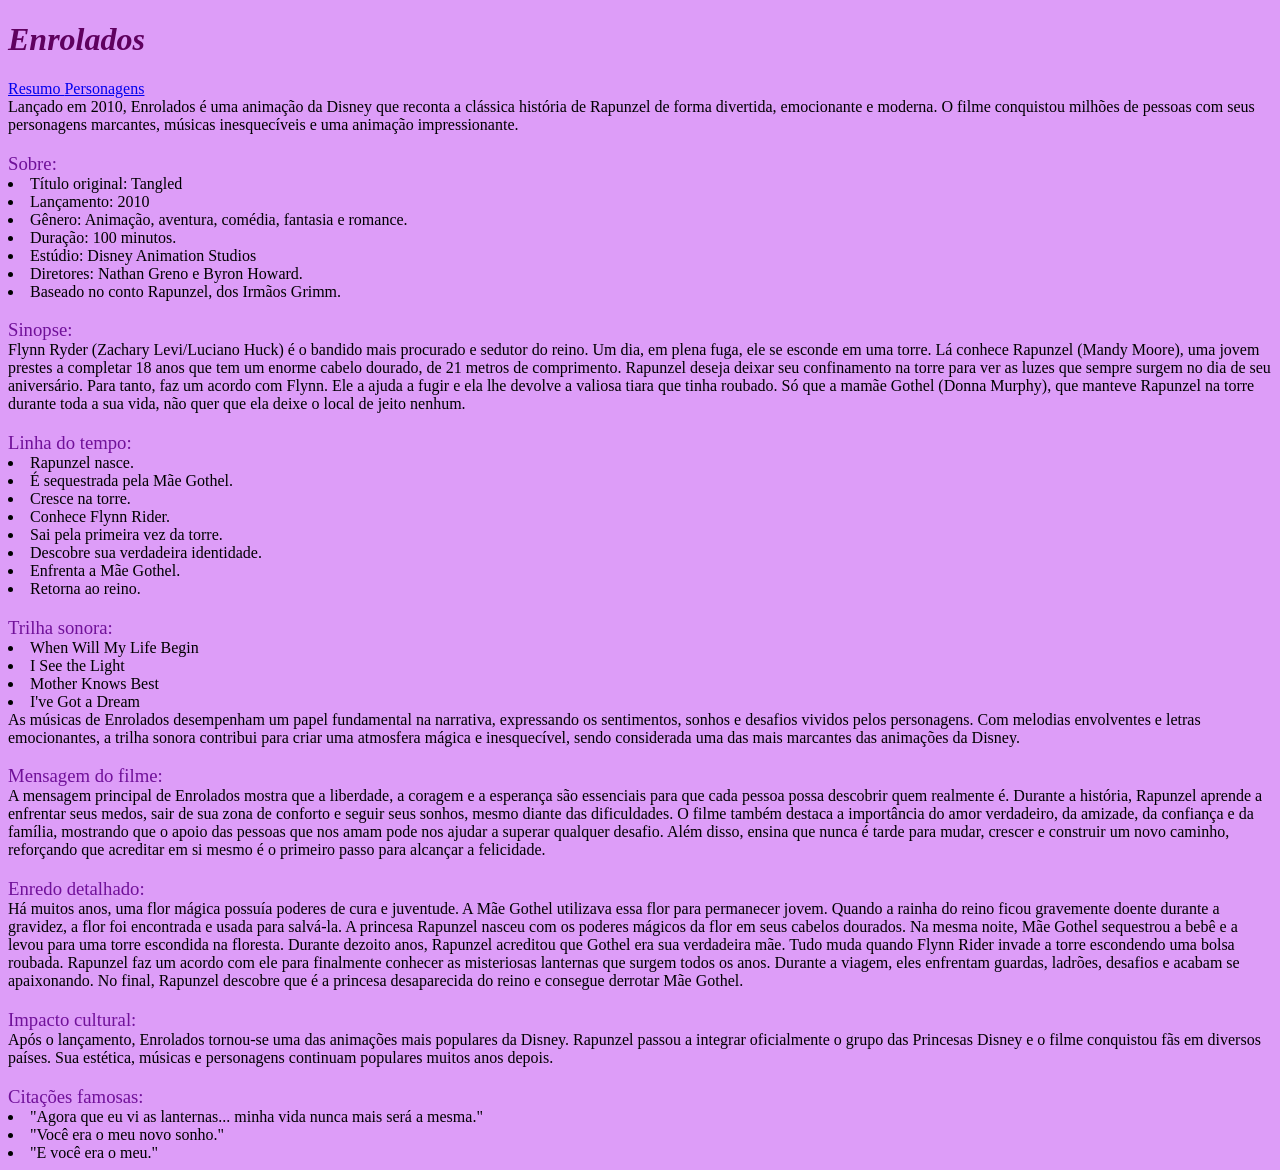
==== index.html @ bc0ad2d9 "." ====
<!DOCTYPE html>
<html lang="en">
<head>
    <meta charset="UTF-8">
    <meta name="viewport" content="width=device-width, initial-scale=1.0">
    <title>Document</title>
    <link rel="stylesheet" href="style.css">
</head>
<body>
    
<h1>Enrolados</h1>
<a href="index.html"> Resumo </a>
<a href="personagens.html"> Personagens </a>
<p>Lançado em 2010, Enrolados é uma animação da Disney que reconta a clássica história de Rapunzel de forma divertida, emocionante e moderna. O filme conquistou milhões de pessoas com seus personagens marcantes, músicas inesquecíveis e uma animação impressionante.</p>

<div>
<h3>Sobre:</h3>
<li>Título original: Tangled</li>
<li>Lançamento: 2010</li>
<li>Gênero: Animação, aventura, comédia, fantasia e romance.</li>
<li>Duração: 100 minutos.</li>
<li>Estúdio: Disney Animation Studios</li>
<li>Diretores: Nathan Greno e Byron Howard.</li>
<li>Baseado no conto Rapunzel, dos Irmãos Grimm.</li>
</div>

<h3>Sinopse:</h3>
<p>
Flynn Ryder (Zachary Levi/Luciano Huck) é o bandido mais procurado e sedutor do reino. Um dia, em plena fuga, ele se esconde em uma torre. Lá conhece Rapunzel (Mandy Moore), uma jovem prestes a completar 18 anos que tem um enorme cabelo dourado, de 21 metros de comprimento. Rapunzel deseja deixar seu confinamento na torre para ver as luzes que sempre surgem no dia de seu aniversário. Para tanto, faz um acordo com Flynn. Ele a ajuda a fugir e ela lhe devolve a valiosa tiara que tinha roubado. Só que a mamãe Gothel (Donna Murphy), que manteve Rapunzel na torre durante toda a sua vida, não quer que ela deixe o local de jeito nenhum.
</p>

<div>
<h3>Linha do tempo:</h3>
<li>Rapunzel nasce.</li>
<li>É sequestrada pela Mãe Gothel.</li>
<li>Cresce na torre.</li>
<li>Conhece Flynn Rider.</li>
<li>Sai pela primeira vez da torre.</li>
<li>Descobre sua verdadeira identidade.</li>
<li>Enfrenta a Mãe Gothel.</li>
<li>Retorna ao reino.</li>
</div>

<div>
<h3>Trilha sonora:</h3>
<li>When Will My Life Begin</li>
<li>I See the Light</li>
<li>Mother Knows Best</li>
<li>I've Got a Dream</li>
<p>As músicas de Enrolados desempenham um papel fundamental na narrativa, expressando os sentimentos, sonhos e desafios vividos pelos personagens. Com melodias envolventes e letras emocionantes, a trilha sonora contribui para criar uma atmosfera mágica e inesquecível, sendo considerada uma das mais marcantes das animações da Disney.</p>
</div>

<h3>Mensagem do filme:</h3>
<p>A mensagem principal de Enrolados mostra que a liberdade, a coragem e a esperança são essenciais para que cada pessoa possa descobrir quem realmente é. Durante a história, Rapunzel aprende a enfrentar seus medos, sair de sua zona de conforto e seguir seus sonhos, mesmo diante das dificuldades. O filme também destaca a importância do amor verdadeiro, da amizade, da confiança e da família, mostrando que o apoio das pessoas que nos amam pode nos ajudar a superar qualquer desafio. Além disso, ensina que nunca é tarde para mudar, crescer e construir um novo caminho, reforçando que acreditar em si mesmo é o primeiro passo para alcançar a felicidade.</p>

<h3>Enredo detalhado:</h3>
<p>Há muitos anos, uma flor mágica possuía poderes de cura e juventude. A Mãe Gothel utilizava essa flor para permanecer jovem.
Quando a rainha do reino ficou gravemente doente durante a gravidez, a flor foi encontrada e usada para salvá-la. A princesa Rapunzel nasceu com os poderes mágicos da flor em seus cabelos dourados.
Na mesma noite, Mãe Gothel sequestrou a bebê e a levou para uma torre escondida na floresta. Durante dezoito anos, Rapunzel acreditou que Gothel era sua verdadeira mãe.
Tudo muda quando Flynn Rider invade a torre escondendo uma bolsa roubada. Rapunzel faz um acordo com ele para finalmente conhecer as misteriosas lanternas que surgem todos os anos.
Durante a viagem, eles enfrentam guardas, ladrões, desafios e acabam se apaixonando.
No final, Rapunzel descobre que é a princesa desaparecida do reino e consegue derrotar Mãe Gothel.</p>

<h3>Impacto cultural:</h3>
<p>Após o lançamento, Enrolados tornou-se uma das animações mais populares da Disney.
Rapunzel passou a integrar oficialmente o grupo das Princesas Disney e o filme conquistou fãs em diversos países. Sua estética, músicas e personagens continuam populares muitos anos depois.</p>

<div>
<h3>Citações famosas:</h3>
<li>"Agora que eu vi as lanternas... minha vida nunca mais será a mesma."</li>
<li>"Você era o meu novo sonho."</li>
<li>"E você era o meu."</li>
</div>

</body>
</html>
---- style.css ----
body
{background-color: rgb(221, 157, 248);
font-weight:150;
text-align:left
fonte-style:initial;}

h1 
{font-style: italic;
color: rgb(95, 1, 95);}

h3
{color: rgb(112, 17, 153);
font-weight:200;}

h4
{color: rgb(112, 17, 153);
font-weight:200;}

h3, h4 {margin-bottom: 0%;}
p {margin-top: 0%;}
div {margin-top: 0%;}
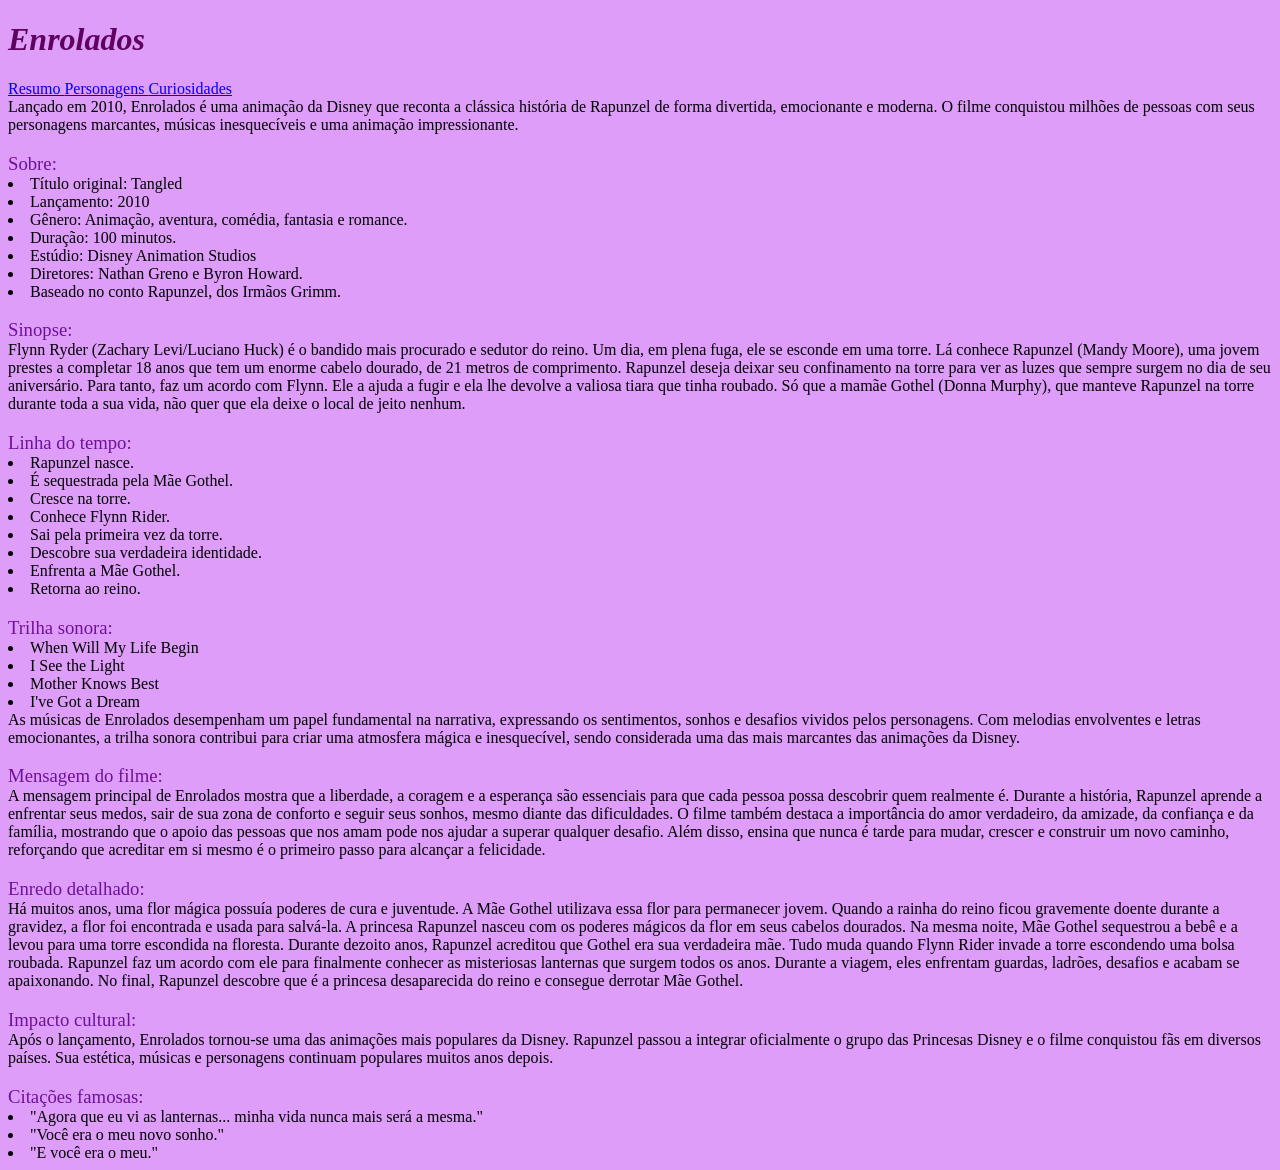
==== commit 008ff64c: "." ====
--- a/index.html
+++ b/index.html
@@ -11,6 +11,7 @@
 <h1>Enrolados</h1>
 <a href="index.html"> Resumo </a>
 <a href="personagens.html"> Personagens </a>
+<a href="curiosidades.html"> Curiosidades </a>
 <p>Lançado em 2010, Enrolados é uma animação da Disney que reconta a clássica história de Rapunzel de forma divertida, emocionante e moderna. O filme conquistou milhões de pessoas com seus personagens marcantes, músicas inesquecíveis e uma animação impressionante.</p>
 
 <div>
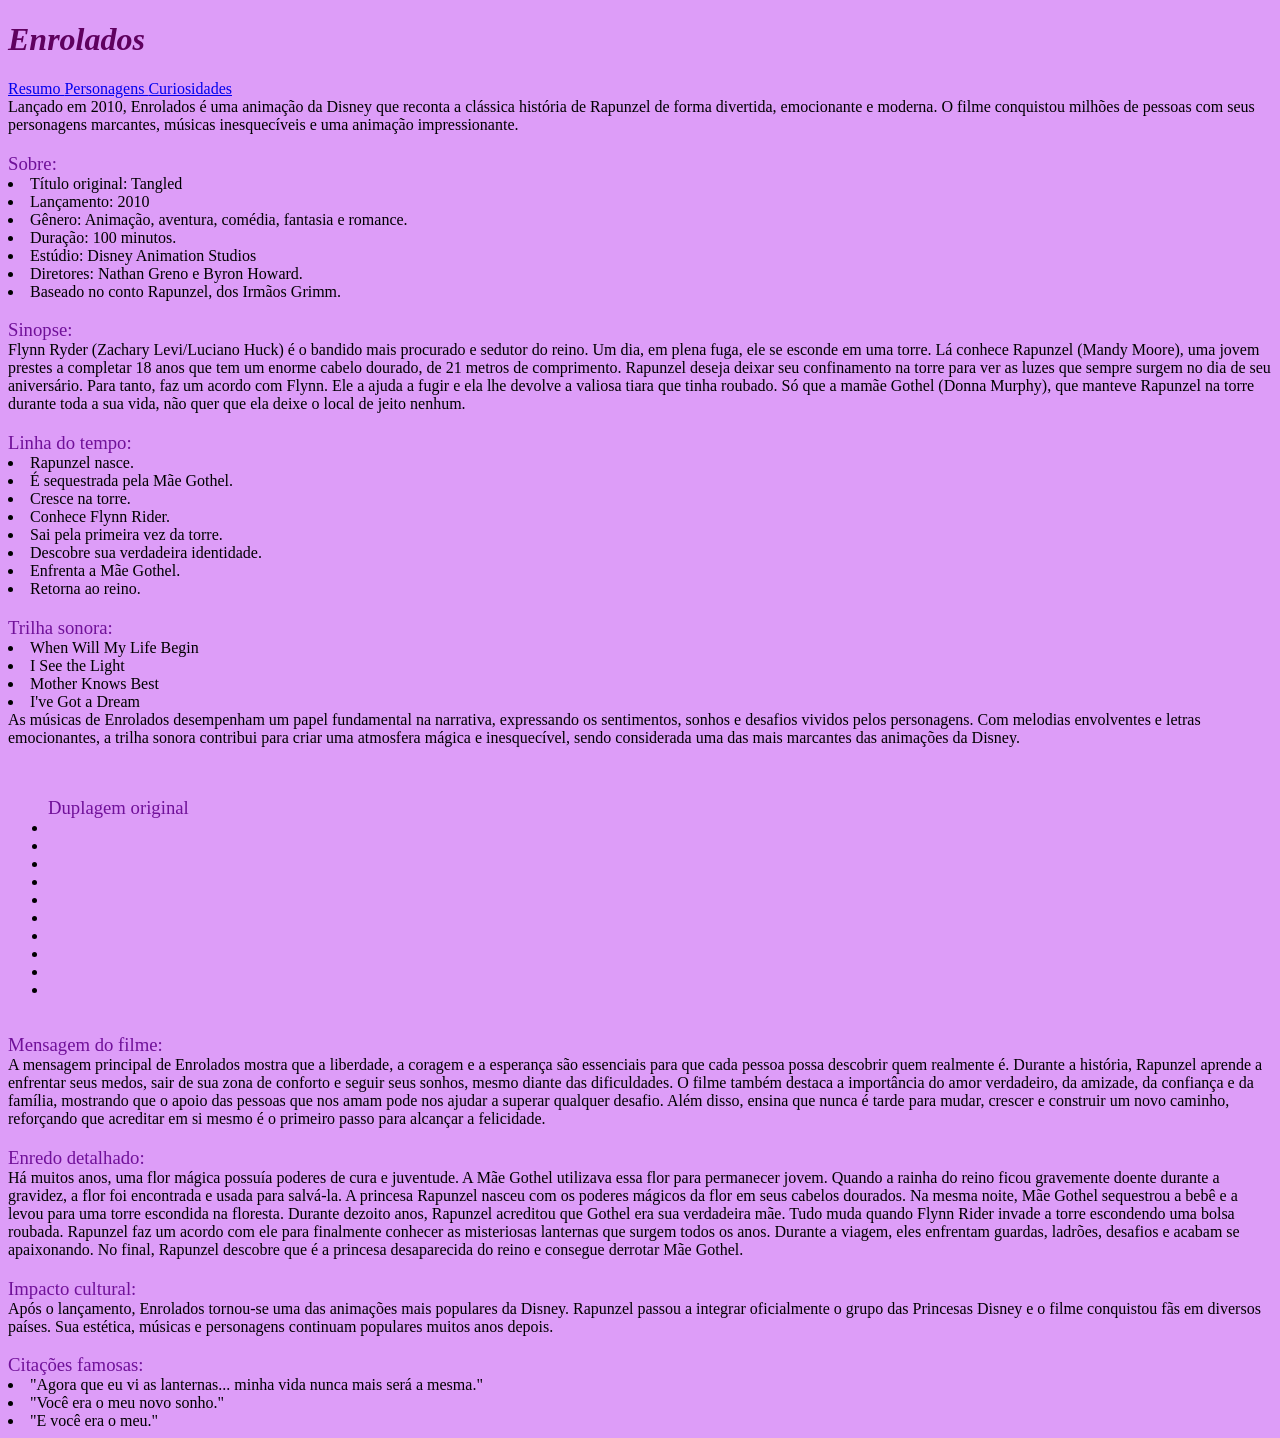
==== commit 401f669e: "." ====
--- a/index.html
+++ b/index.html
@@ -51,6 +51,23 @@
 <p>As músicas de Enrolados desempenham um papel fundamental na narrativa, expressando os sentimentos, sonhos e desafios vividos pelos personagens. Com melodias envolventes e letras emocionantes, a trilha sonora contribui para criar uma atmosfera mágica e inesquecível, sendo considerada uma das mais marcantes das animações da Disney.</p>
 </div>
 
+<div class="lista">
+    <ul>
+<h3>Duplagem original</h3>
+<li></li>
+<li></li>
+<li></li>
+<li></li>
+<li></li>
+<li></li>
+<li></li>
+<li></li>
+<li></li>
+<li></li>
+    </ul>
+</div>
+
+
 <h3>Mensagem do filme:</h3>
 <p>A mensagem principal de Enrolados mostra que a liberdade, a coragem e a esperança são essenciais para que cada pessoa possa descobrir quem realmente é. Durante a história, Rapunzel aprende a enfrentar seus medos, sair de sua zona de conforto e seguir seus sonhos, mesmo diante das dificuldades. O filme também destaca a importância do amor verdadeiro, da amizade, da confiança e da família, mostrando que o apoio das pessoas que nos amam pode nos ajudar a superar qualquer desafio. Além disso, ensina que nunca é tarde para mudar, crescer e construir um novo caminho, reforçando que acreditar em si mesmo é o primeiro passo para alcançar a felicidade.</p>
 
--- a/style.css
+++ b/style.css
@@ -18,4 +18,8 @@
 
 h3, h4 {margin-bottom: 0%;}
 p {margin-top: 0%;}
-div {margin-top: 0%;}+div {margin-top: 0%;}
+li {margin-top: 0%;}
+
+.lista {display: flex;
+gap: 40px;}
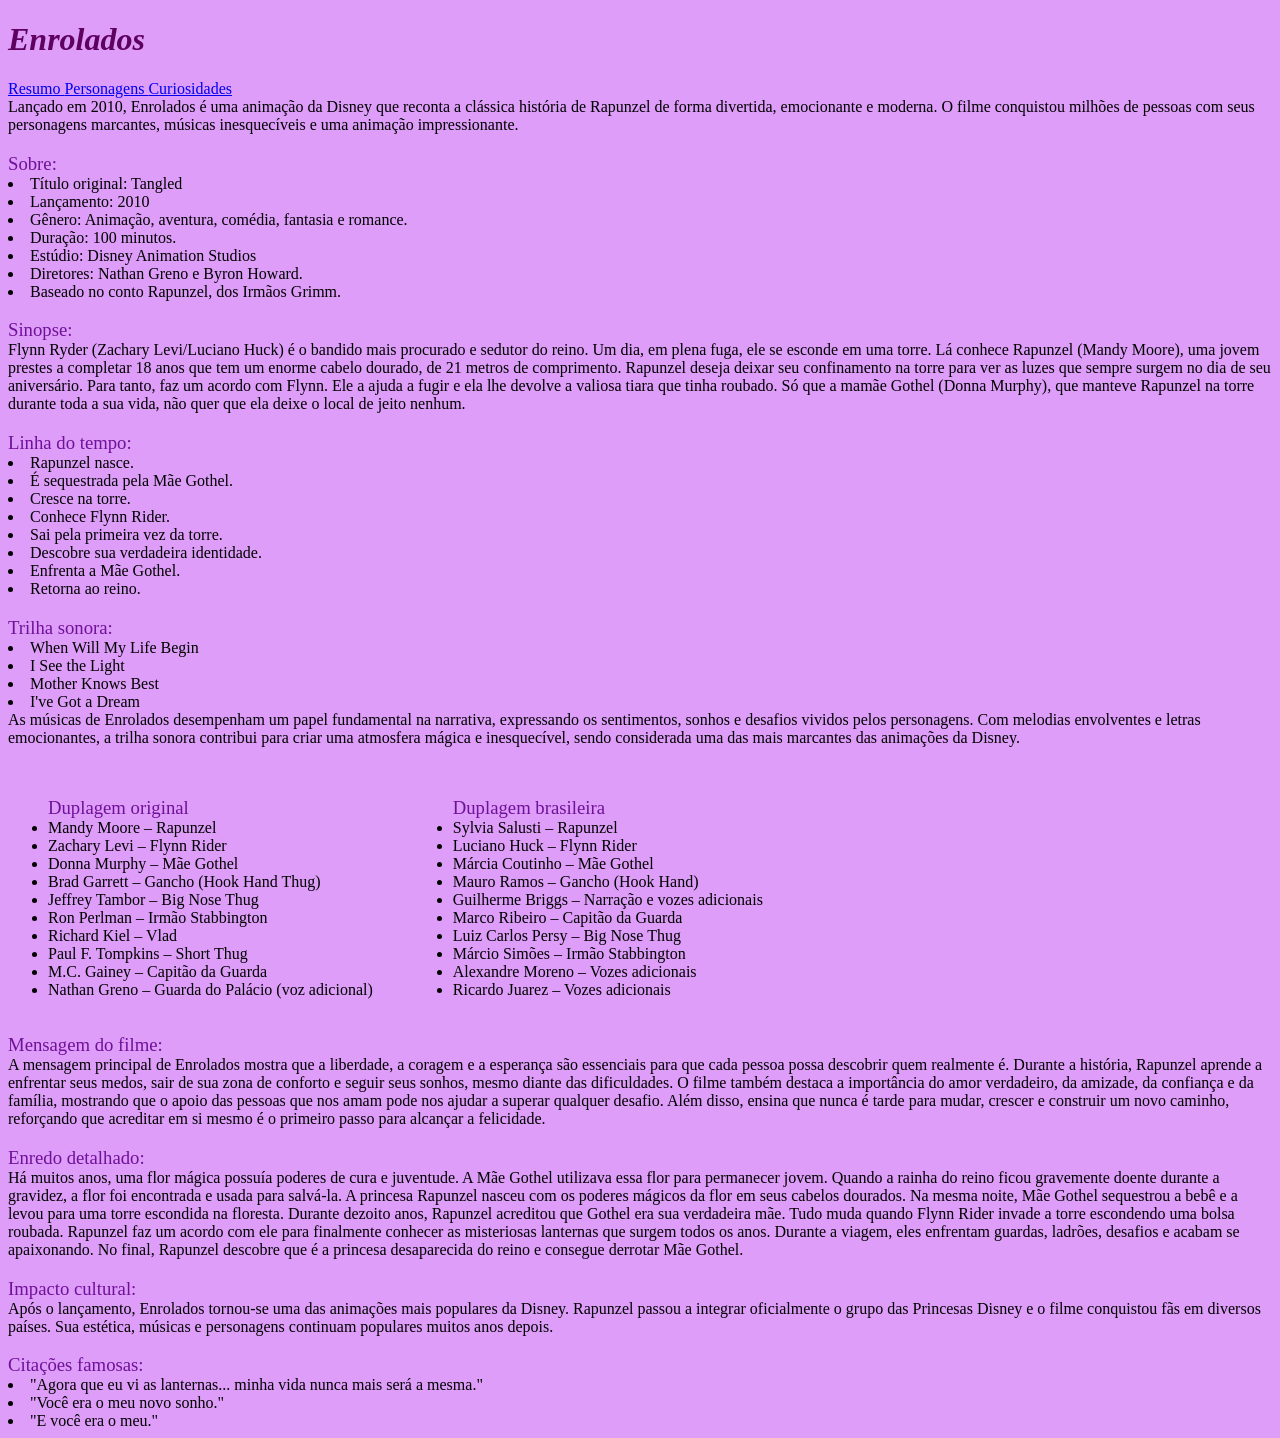
==== commit 17dc1449: "." ====
--- a/index.html
+++ b/index.html
@@ -54,16 +54,29 @@
 <div class="lista">
     <ul>
 <h3>Duplagem original</h3>
-<li></li>
-<li></li>
-<li></li>
-<li></li>
-<li></li>
-<li></li>
-<li></li>
-<li></li>
-<li></li>
-<li></li>
+<li>Mandy Moore – Rapunzel</li>
+<li>Zachary Levi – Flynn Rider</li>
+<li>Donna Murphy – Mãe Gothel</li>
+<li>Brad Garrett – Gancho (Hook Hand Thug)</li>
+<li>Jeffrey Tambor – Big Nose Thug</li>
+<li>Ron Perlman – Irmão Stabbington</li>
+<li>Richard Kiel – Vlad</li>
+<li>Paul F. Tompkins – Short Thug</li>
+<li>M.C. Gainey – Capitão da Guarda</li>
+<li>Nathan Greno – Guarda do Palácio (voz adicional)</li>
+    </ul>
+    <ul>
+        <h3>Duplagem brasileira</h3>
+        <li>Sylvia Salusti – Rapunzel</li>
+        <li>Luciano Huck – Flynn Rider </li>
+        <li>Márcia Coutinho – Mãe Gothel</li>
+        <li>Mauro Ramos – Gancho (Hook Hand)</li>
+        <li>Guilherme Briggs – Narração e vozes adicionais</li>
+        <li>Marco Ribeiro – Capitão da Guarda</li>
+        <li>Luiz Carlos Persy – Big Nose Thug</li>
+        <li>Márcio Simões – Irmão Stabbington</li>
+        <li>Alexandre Moreno – Vozes adicionais</li>
+       <li>Ricardo Juarez – Vozes adicionais</li>
     </ul>
 </div>
 
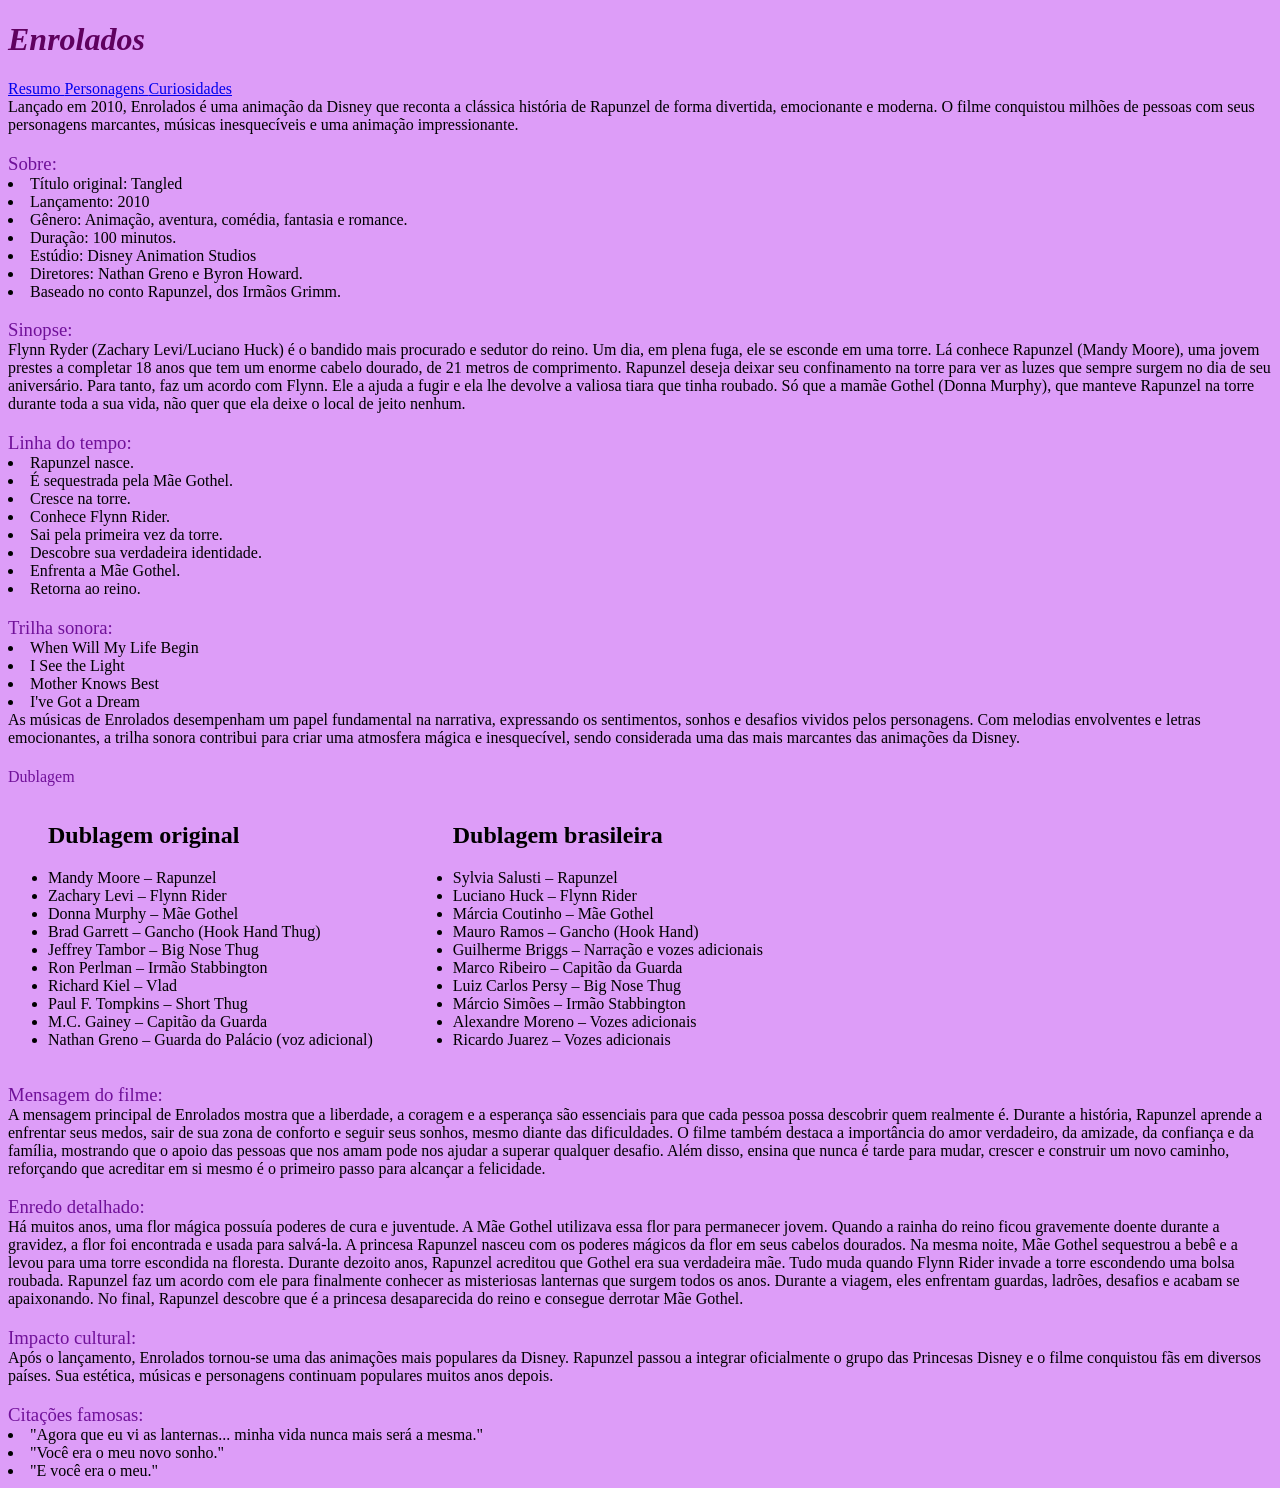
==== commit 5ac0e11e: "." ====
--- a/index.html
+++ b/index.html
@@ -51,9 +51,10 @@
 <p>As músicas de Enrolados desempenham um papel fundamental na narrativa, expressando os sentimentos, sonhos e desafios vividos pelos personagens. Com melodias envolventes e letras emocionantes, a trilha sonora contribui para criar uma atmosfera mágica e inesquecível, sendo considerada uma das mais marcantes das animações da Disney.</p>
 </div>
 
+<h4>Dublagem</h4>
 <div class="lista">
     <ul>
-<h3>Duplagem original</h3>
+<h2>Dublagem original</h2>
 <li>Mandy Moore – Rapunzel</li>
 <li>Zachary Levi – Flynn Rider</li>
 <li>Donna Murphy – Mãe Gothel</li>
@@ -66,7 +67,7 @@
 <li>Nathan Greno – Guarda do Palácio (voz adicional)</li>
     </ul>
     <ul>
-        <h3>Duplagem brasileira</h3>
+        <h2>Dublagem brasileira</h2>
         <li>Sylvia Salusti – Rapunzel</li>
         <li>Luciano Huck – Flynn Rider </li>
         <li>Márcia Coutinho – Mãe Gothel</li>
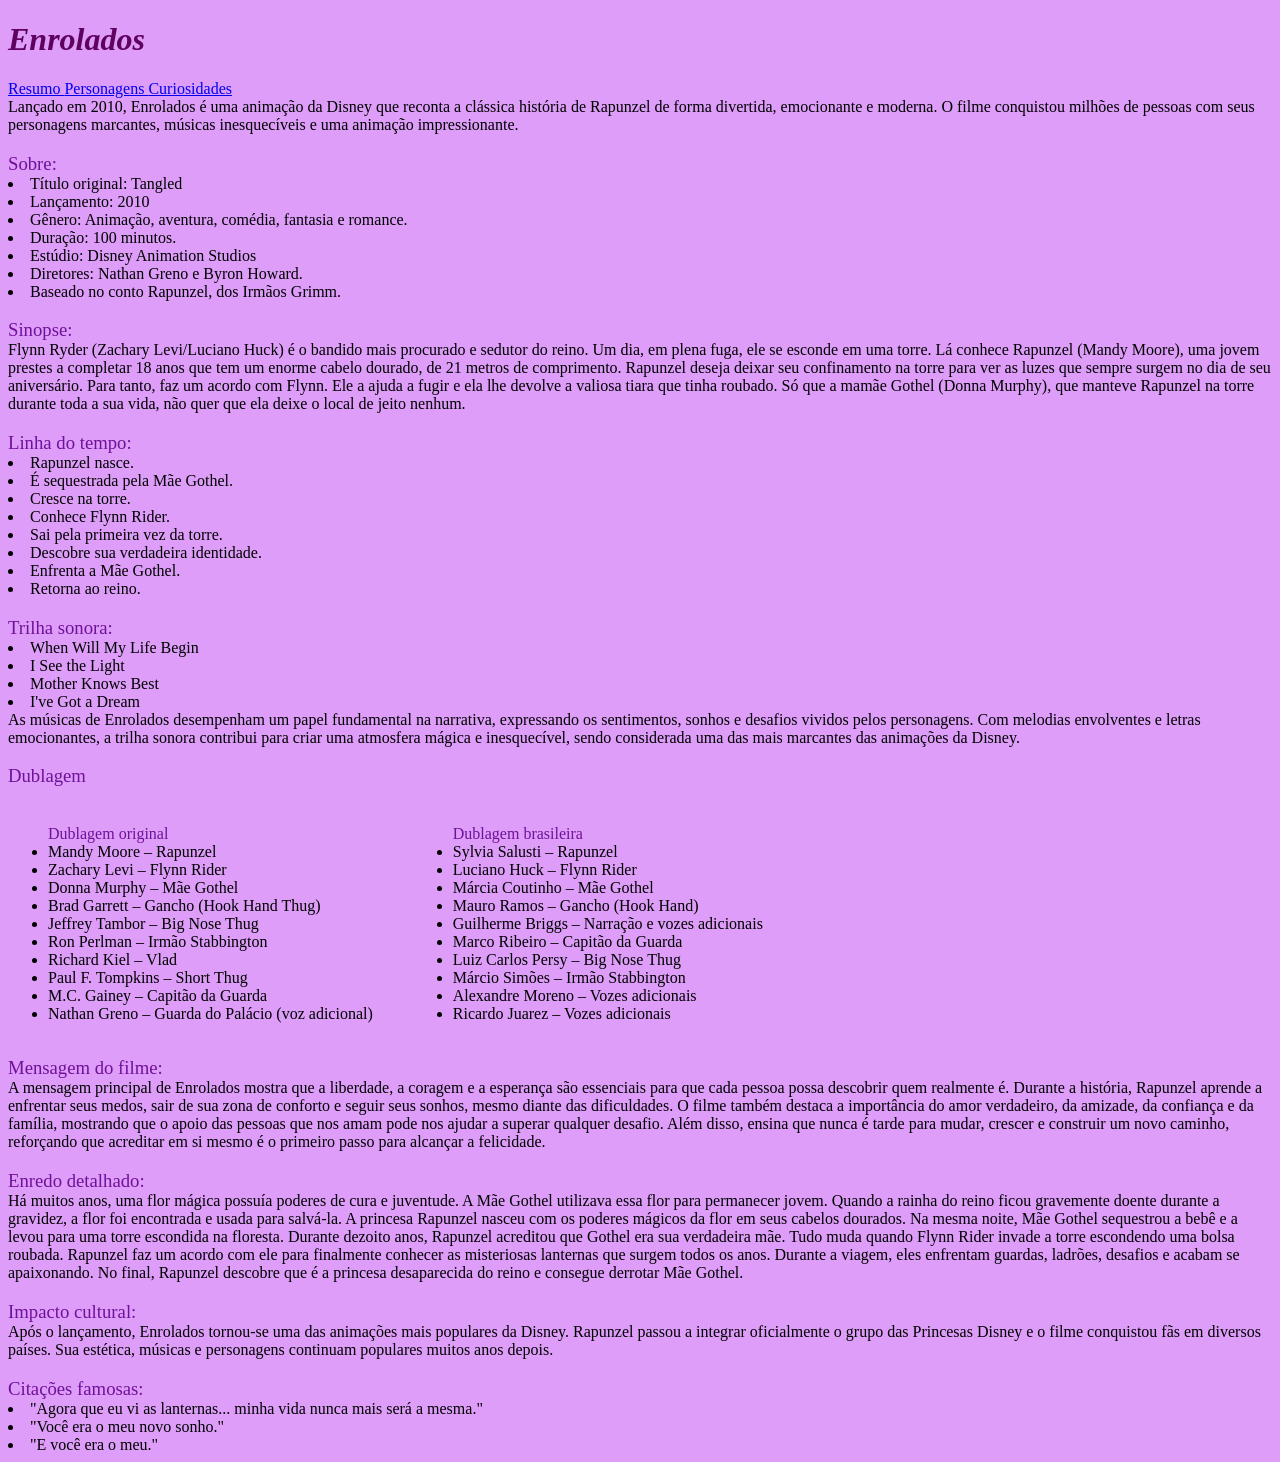
==== commit f53d8df4: "." ====
--- a/index.html
+++ b/index.html
@@ -51,10 +51,10 @@
 <p>As músicas de Enrolados desempenham um papel fundamental na narrativa, expressando os sentimentos, sonhos e desafios vividos pelos personagens. Com melodias envolventes e letras emocionantes, a trilha sonora contribui para criar uma atmosfera mágica e inesquecível, sendo considerada uma das mais marcantes das animações da Disney.</p>
 </div>
 
-<h4>Dublagem</h4>
+<h3>Dublagem</h3>
 <div class="lista">
     <ul>
-<h2>Dublagem original</h2>
+<h4>Dublagem original</h4>
 <li>Mandy Moore – Rapunzel</li>
 <li>Zachary Levi – Flynn Rider</li>
 <li>Donna Murphy – Mãe Gothel</li>
@@ -67,7 +67,7 @@
 <li>Nathan Greno – Guarda do Palácio (voz adicional)</li>
     </ul>
     <ul>
-        <h2>Dublagem brasileira</h2>
+        <h4>Dublagem brasileira</h4>
         <li>Sylvia Salusti – Rapunzel</li>
         <li>Luciano Huck – Flynn Rider </li>
         <li>Márcia Coutinho – Mãe Gothel</li>
